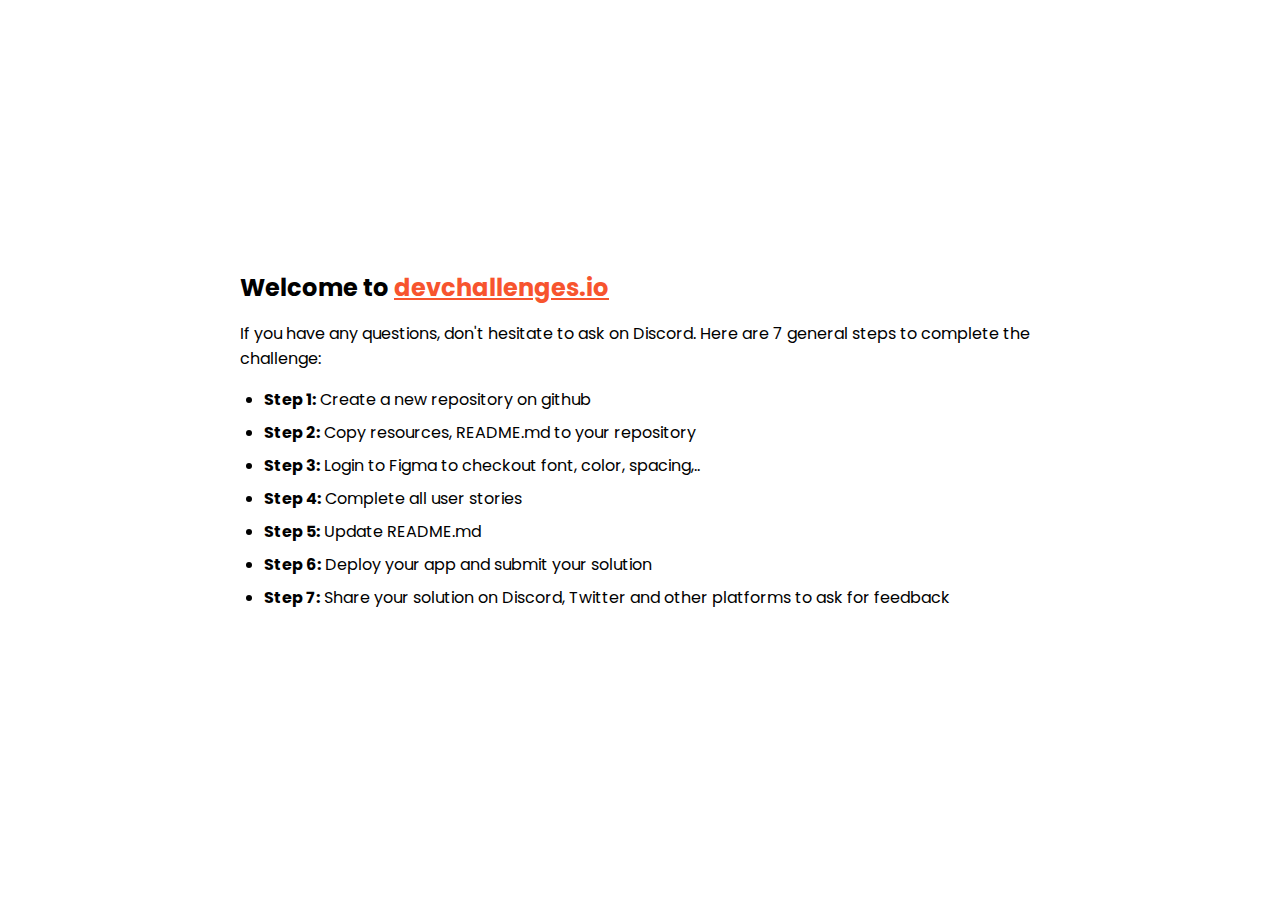
==== index.html @ 77f7da7c "Error 404" ====
<!DOCTYPE html>
<html lang="en">
  <head>
    <meta charset="utf-8" />
    <meta
      name="viewport"
      content="width=device-width, initial-scale=1,
  maximum-scale=5"
    />

    <link rel="icon" href="devchallenges.png" />

    <link
      rel="shortcut icon"
      type="image/x-icon"
      href="https://devchallenges.io/"
    />

    <link
      href="https://fonts.googleapis.com/css2?family=Poppins:wght@400;500&display=swap"
      rel="stylesheet"
    />

    <title>Devchallenges</title>

    <style>
      body {
        font-family: "Poppins", sans-serif;
      }

      ul {
        padding-left: 24px;
      }

      li {
        margin-bottom: 8px;
      }

      .welcome {
        max-width: 800px;
        margin: 0 auto;
      }

      .welcome-text {
        margin-top: 30vh;
        font-weight: 500;
      }

      .welcome-text p {
        font-size: 1rem;
        font-weight: 400;
      }

      .welcome-text h1 {
        font-size: 1.5rem;
      }

      .welcome-text a {
        color: #f7542e;
      }
    </style>
  </head>
  <body>
    <div class="welcome">
      <div class="welcome-text">
        <h1>
          Welcome to
          <a href="https://devchallenges.io/" target="_blank"
            >devchallenges.io</a
          >
        </h1>

        <p>
          If you have any questions, don't hesitate to ask on Discord. Here are
          7 general steps to complete the challenge:
        </p>
      </div>

      <ul>
        <li><b>Step 1:</b> Create a new repository on github</li>
        <li><b>Step 2:</b> Copy resources, README.md to your repository</li>
        <li>
          <b>Step 3:</b> Login to Figma to checkout font, color, spacing,..
        </li>
        <li><b>Step 4:</b> Complete all user stories</li>
        <li><b>Step 5:</b> Update README.md</li>
        <li><b>Step 6:</b> Deploy your app and submit your solution</li>
        <li>
          <b>Step 7:</b> Share your solution on Discord, Twitter and other
          platforms to ask for feedback
        </li>
      </ul>
    </div>
  </body>
</html>
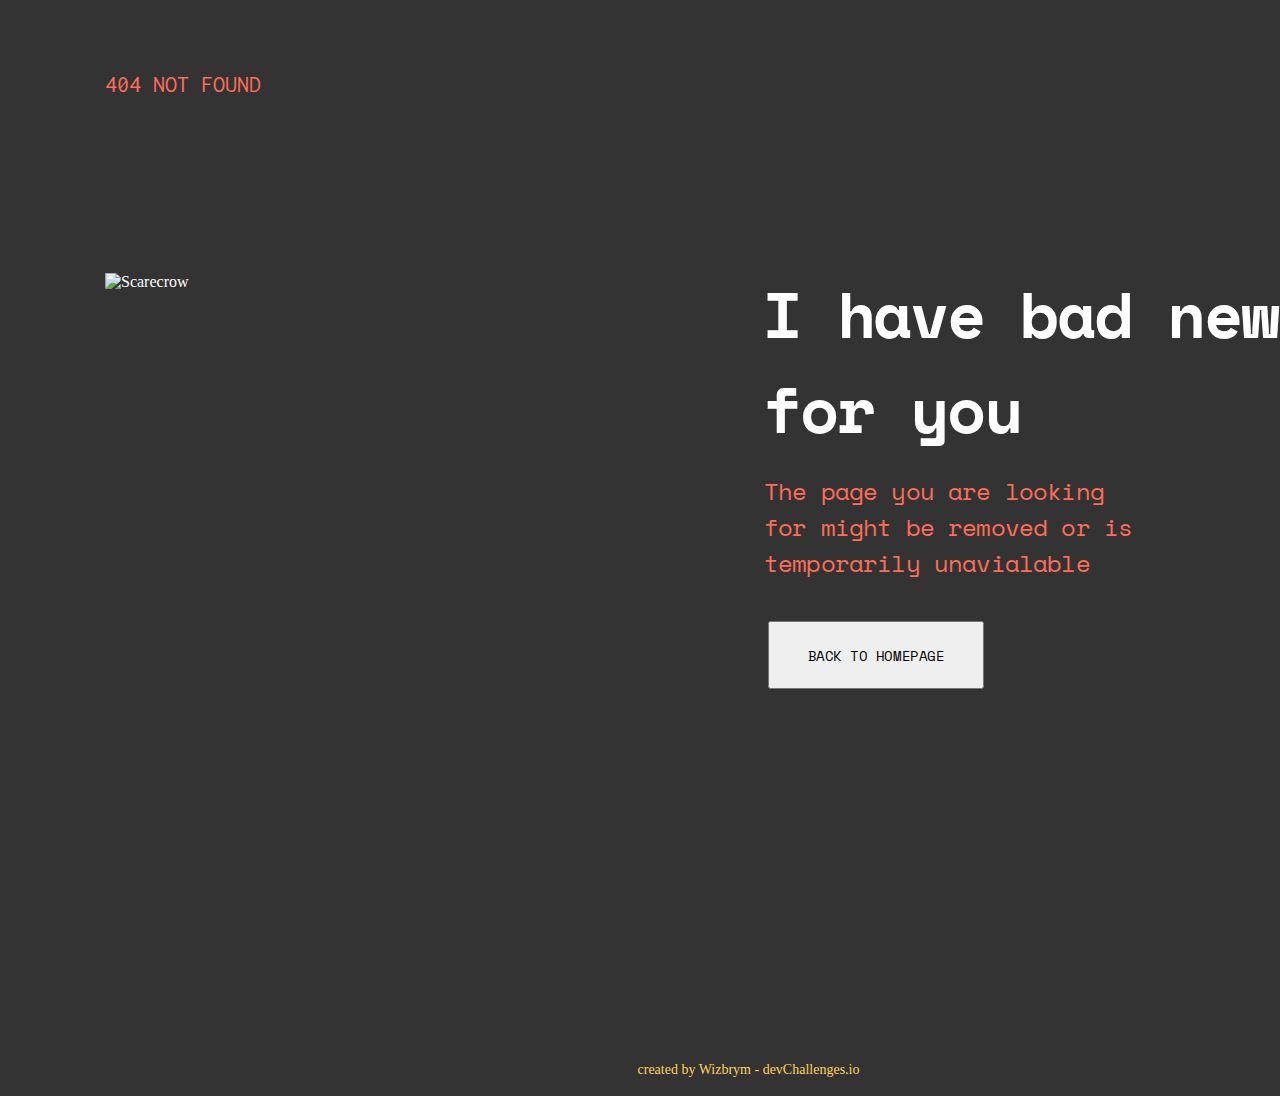
==== commit d7759ce0: "Rename 404 error.html to index.html" ====
--- a/index.html
+++ b/index.html
@@ -1,95 +1,31 @@
-<!DOCTYPE html>
-<html lang="en">
-  <head>
-    <meta charset="utf-8" />
-    <meta
-      name="viewport"
-      content="width=device-width, initial-scale=1,
-  maximum-scale=5"
-    />
-
-    <link rel="icon" href="devchallenges.png" />
-
-    <link
-      rel="shortcut icon"
-      type="image/x-icon"
-      href="https://devchallenges.io/"
-    />
-
-    <link
-      href="https://fonts.googleapis.com/css2?family=Poppins:wght@400;500&display=swap"
-      rel="stylesheet"
-    />
-
-    <title>Devchallenges</title>
-
-    <style>
-      body {
-        font-family: "Poppins", sans-serif;
-      }
-
-      ul {
-        padding-left: 24px;
-      }
-
-      li {
-        margin-bottom: 8px;
-      }
-
-      .welcome {
-        max-width: 800px;
-        margin: 0 auto;
-      }
-
-      .welcome-text {
-        margin-top: 30vh;
-        font-weight: 500;
-      }
-
-      .welcome-text p {
-        font-size: 1rem;
-        font-weight: 400;
-      }
-
-      .welcome-text h1 {
-        font-size: 1.5rem;
-      }
-
-      .welcome-text a {
-        color: #f7542e;
-      }
-    </style>
-  </head>
-  <body>
-    <div class="welcome">
-      <div class="welcome-text">
-        <h1>
-          Welcome to
-          <a href="https://devchallenges.io/" target="_blank"
-            >devchallenges.io</a
-          >
-        </h1>
-
-        <p>
-          If you have any questions, don't hesitate to ask on Discord. Here are
-          7 general steps to complete the challenge:
-        </p>
-      </div>
-
-      <ul>
-        <li><b>Step 1:</b> Create a new repository on github</li>
-        <li><b>Step 2:</b> Copy resources, README.md to your repository</li>
-        <li>
-          <b>Step 3:</b> Login to Figma to checkout font, color, spacing,..
-        </li>
-        <li><b>Step 4:</b> Complete all user stories</li>
-        <li><b>Step 5:</b> Update README.md</li>
-        <li><b>Step 6:</b> Deploy your app and submit your solution</li>
-        <li>
-          <b>Step 7:</b> Share your solution on Discord, Twitter and other
-          platforms to ask for feedback
-        </li>
-      </ul>
-    </div>
-  </body>
-</html>
+<!DOCTYPE html>
+<html lang="en">
+<head>
+    <meta charset="UTF-8">
+    <meta http-equiv="X-UA-Compatible" content="IE=edge">
+    <meta name="viewport" content="width=device-width, initial-scale=1.0">
+    <link rel= "icon" href="https://res.cloudinary.com/dh74x05iz/image/upload/v1618184075/devchallenges.png">
+    <link rel="stylesheet" href="404 error.css">
+    <link rel="preconnect" href="https://fonts.gstatic.com">
+    <link href="https://fonts.googleapis.com/css2?family=Inconsolata:wght@700&display=swap" rel="stylesheet">
+    <link rel="preconnect" href="https://fonts.gstatic.com">
+    <link href="https://fonts.googleapis.com/css2?family=Inconsolata:wght@700&family=Space+Mono:wght@700&display=swap" rel="stylesheet">
+        <title>404 Error Page</title>
+</head>
+<body>
+    <div class="container">
+        <div class="header">
+            <p>404 NOT FOUND</p>
+            <img src="https://res.cloudinary.com/dh74x05iz/image/upload/v1618184077/Scarecrow_wc97i2.png" alt="Scarecrow">
+        </div>
+        <div class="body">
+            <h1>I have bad news for you</h1>
+            <p>The page you are looking for might be removed or is temporarily unavialable</p>
+            <button>BACK TO HOMEPAGE</button>
+        </div>
+        <div class="footer">
+            <p>created by Wizbrym - devChallenges.io</p>
+        </div>
+    </div>
+</body>
+</html>
--- a/404 error.css
+++ b/404 error.css
@@ -0,0 +1,175 @@
+body{
+    position: relative;
+    height: 1080px;
+    width: 1440px;
+    left: 20px;
+    background-color: #333333;
+    color: white;
+    border-radius:8px
+}
+
+.header>p{
+    position: absolute;
+    width: 160px;
+    height: 25px;
+    left: 77px;
+    right: 1230px;
+    top: 40px;
+    bottom: 1015px;
+    font-family:'Inconsolata';
+    font-size: 24px;
+    line-height: 25.18px;
+    letter-spacing: -8%;
+    color: #ff6d58;
+}
+
+.header>img{
+    position: absolute;
+    width: 539.22px;
+    height: 414.25px;
+    top: 265px;
+    bottom: 400.75px;
+    left: 77px;
+    right: 823.78px;
+    transition: width 3s, height 3s, transition 2s;
+}
+
+img:hover{
+    width: 600px;
+    height: 500px;
+    transition: width 3s, height 3s, transition 2s;
+}
+
+.body{
+    position: absolute;
+    top: -50px;
+}
+.body>h1{
+    position: absolute;
+    width: 586px;
+    height: 190px;
+    left: 735px;
+    right: 119px;
+    top: 265px;
+    bottom: 625px;
+    font-family: "Space Mono";
+    font-size: 64px;
+    line-height: 95px;
+    letter-spacing: -0.035em;
+}
+
+.body>p{
+    position: absolute;
+    width: 381px;
+    height: 108px;
+    left: 736px;
+    right: 323px;
+    top: 491px;
+    bottom: 481px;
+    font-family: "Space Mono";
+    font-size: 24px;
+    line-height: 36px;
+    letter-spacing: -0.035em;
+    color: #ff6d58;
+}
+
+button{
+    position: absolute;
+    width: 216px;
+    height: 68px;
+    left: 740px;
+    right: 484px;
+    top: 663px;
+    bottom: 349px;
+    font-family: "Space Mono";
+    font-size: 14px;
+    line-height: 21px;
+    letter-spacing: -0.035em;
+    
+}
+button:hover{
+    cursor: pointer;
+    color:#2b254e;
+}
+.footer{
+    position: absolute;
+    width: 287px;
+    height: 17px;
+    left: 577px;
+    top: 1039px;
+    font-family: "Montserrat";
+    font-weight: 500;
+    font-size: 14px;
+    line-height: 17px;
+    text-align: center;
+    color: #ffd25b;
+}
+
+
+@media screen and (max-width:375px) {
+body{
+    position: relative;
+    width: 375px;
+    height: 949px;
+    radius: 8px;
+}   
+.header>P{
+    position: absolute;
+    width: 133px;
+    height: 25px;
+    left: 24px;
+    top: 20px;
+    font-family: "Inconsolata";
+    font-size: 24px;
+    line-height: 25px;
+    letter-spacing: -0.08em;
+}
+.header>img{
+    position: absolute;
+    width: 286.83px;
+    height: 238px;
+    top: 109px;
+    left: 44px;
+
+}
+.body>h1{
+    position: absolute;
+    width: 350px;
+    height: 142px;
+    left: 24px;
+    top: 407px;
+    font-size: 48px;
+    line-height: 71px;
+    line-height: -0.035em;
+
+}
+.body>p{
+    position: absolute;
+    width: 328px;
+    height: 81px;
+    left: 23px;
+    top: 579px;
+    font-size: 18px;
+    line-height: 27px;
+    letter-spacing: -0.035em;
+}
+button{
+    position: absolute;
+    width: 216px;
+    height: 68px;
+    left: 24px;
+    top: 726px;
+    font-size: 14px;
+    line-height: 21px;
+}
+.footer{
+    position: absolute;
+    width: 287px;
+    height: 17px;
+    left: 46px;
+    top: 908px;
+    font-size: 14px;
+    line-height: 17px;
+    
+}
+}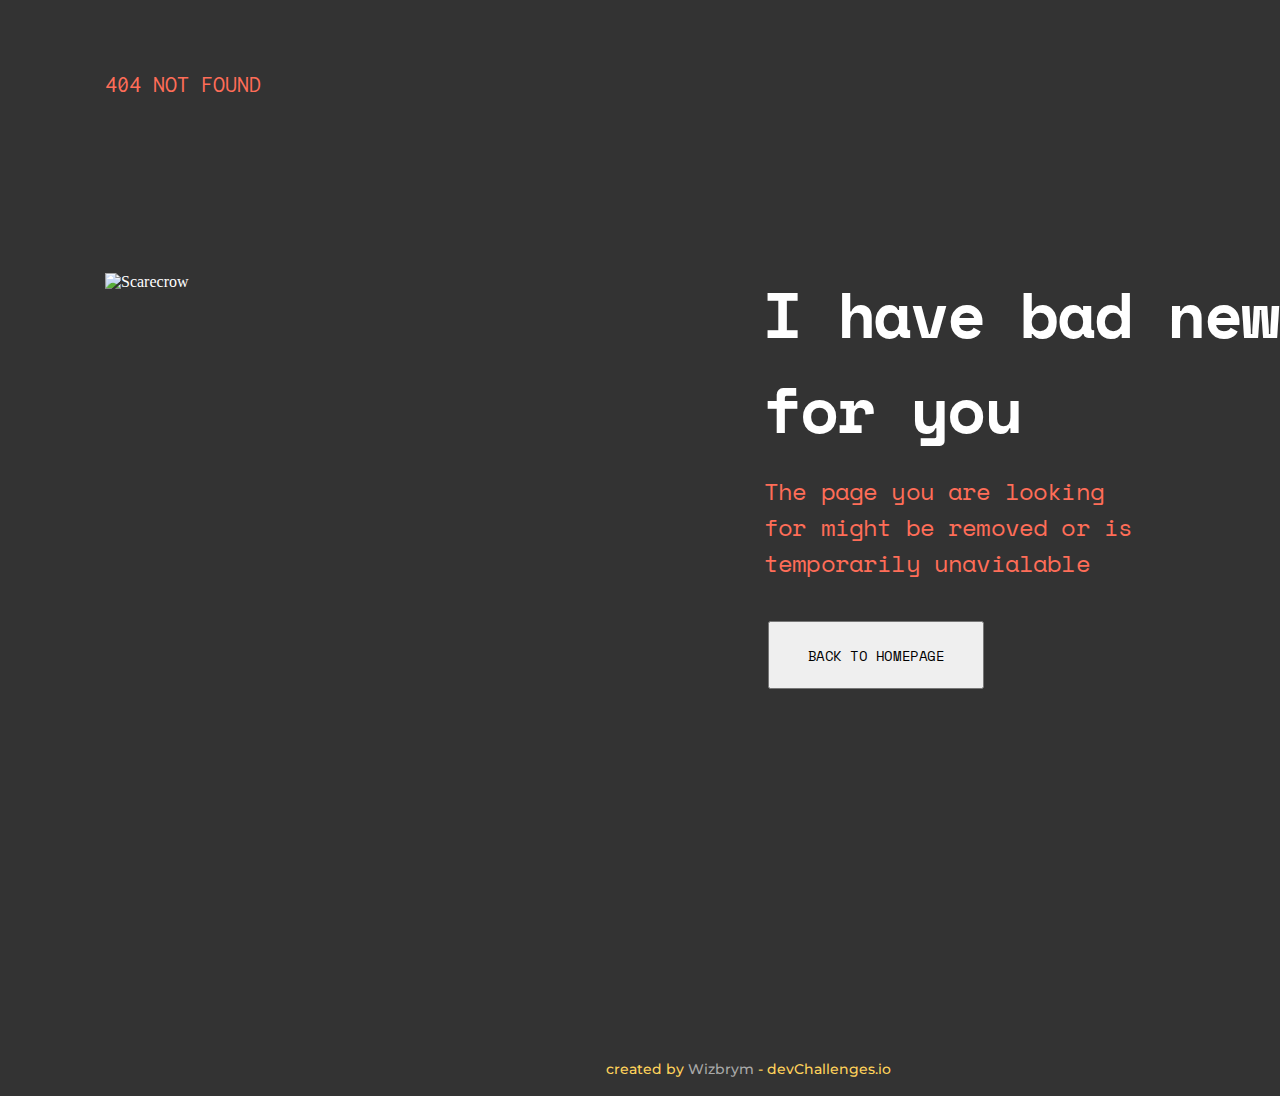
==== commit 349b5cff: "Update index.html" ====
--- a/index.html
+++ b/index.html
@@ -13,7 +13,6 @@
         <title>404 Error Page</title>
 </head>
 <body>
-    <div class="container">
         <div class="header">
             <p>404 NOT FOUND</p>
             <img src="https://res.cloudinary.com/dh74x05iz/image/upload/v1618184077/Scarecrow_wc97i2.png" alt="Scarecrow">
@@ -24,8 +23,7 @@
             <button>BACK TO HOMEPAGE</button>
         </div>
         <div class="footer">
-            <p>created by Wizbrym - devChallenges.io</p>
+            <p>created by <a href="https://github.com/WizBrym">Wizbrym</a> - devChallenges.io</p>
         </div>
-    </div>
 </body>
 </html>
--- a/404 error.css
+++ b/404 error.css
@@ -1,3 +1,5 @@
+@import url('https://fonts.googleapis.com/css2?family=Montserrat:wght@500&display=swap');
+
 body{
     position: relative;
     height: 1080px;
@@ -104,6 +106,16 @@
     text-align: center;
     color: #ffd25b;
 }
+a{
+    color: darkgray;
+    text-decoration: none;
+}
+a:hover{
+    text-decoration: underline;
+    color: darkred;
+}
+
+/* ----styling for mobile screen-----*/
 
 
 @media screen and (max-width:375px) {
@@ -111,7 +123,9 @@
     position: relative;
     width: 375px;
     height: 949px;
-    radius: 8px;
+    left: -20px;
+    right: 0px;
+
 }   
 .header>P{
     position: absolute;
@@ -130,11 +144,17 @@
     height: 238px;
     top: 109px;
     left: 44px;
+    transition: width 3s, height 3s, transition 2s;
+}
+img:hover{
+    width: 300px;
+    height: 260px;
+    transition: width 3s, height 3s, transition 2s;
+}
 
-}
 .body>h1{
     position: absolute;
-    width: 350px;
+    width: 335px;
     height: 142px;
     left: 24px;
     top: 407px;
@@ -162,14 +182,16 @@
     font-size: 14px;
     line-height: 21px;
 }
+
 .footer{
     position: absolute;
     width: 287px;
     height: 17px;
+    top: 908px;
     left: 46px;
-    top: 908px;
     font-size: 14px;
+    font-family: 'Montserrat', sans-serif;
     line-height: 17px;
-    
+    text-align: center;
 }
-}+}
